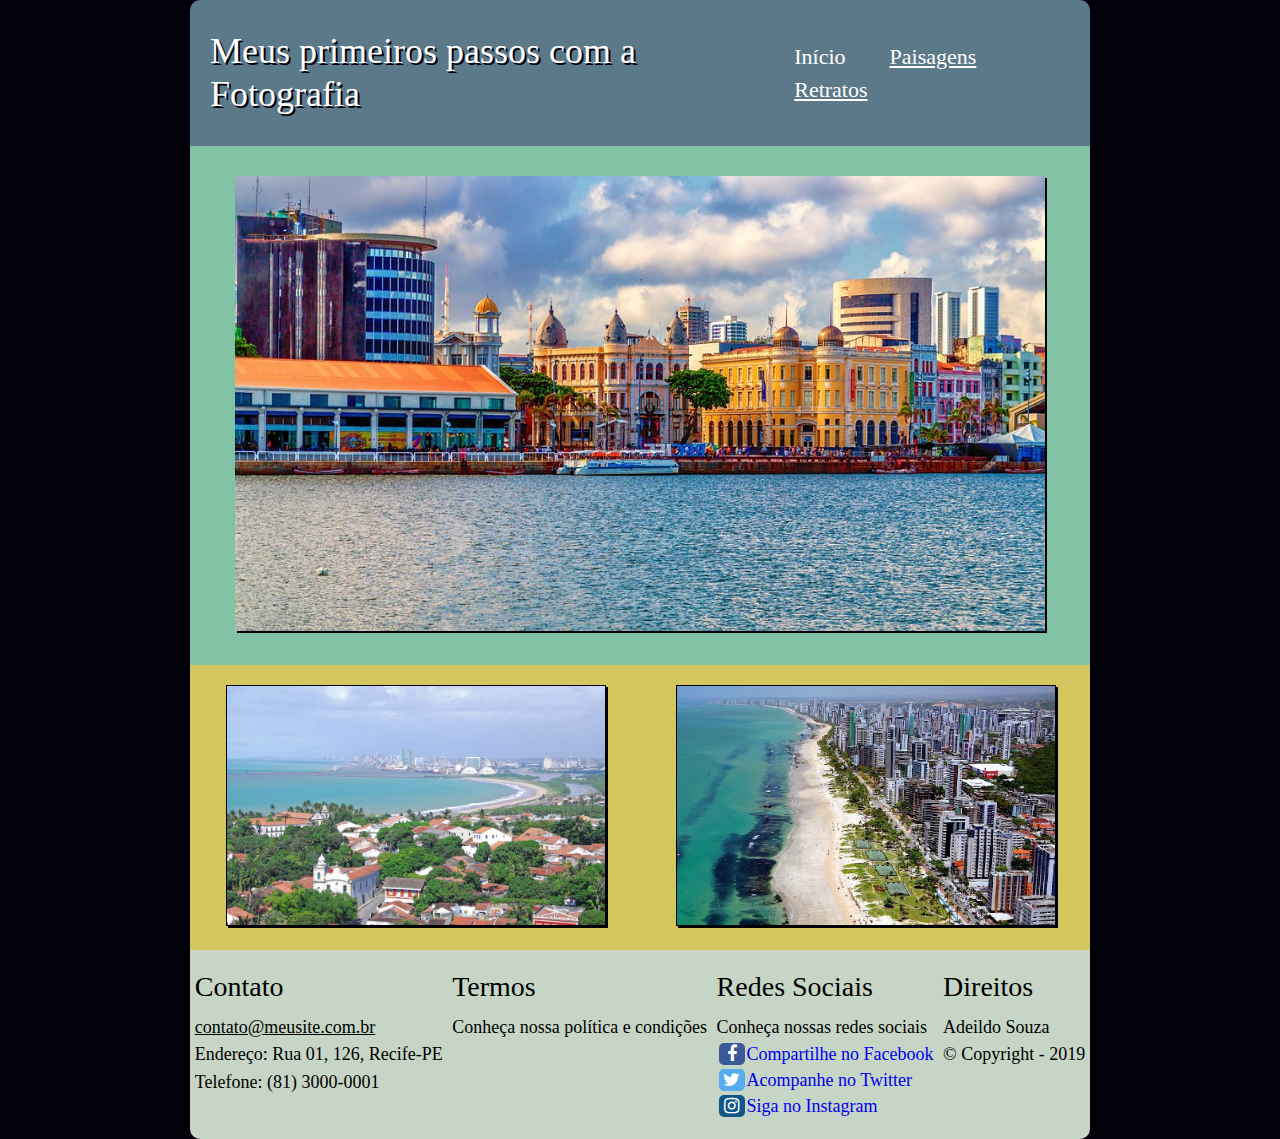
==== CSSWebResponsivo/index.html @ bd8ee46b "versão de 30/05/2019" ====
<!DOCTYPE html>
<html lang="pt-br">
  <head>
    <title>Meus primeiros passos com a Fotografia</title>
    <meta charset="utf-8">
    <meta name="viewport" content="width=device-width,user-scalable=no,initial-scale=1.0">
    <link rel="stylesheet" href=css/style.css>
    <link rel="stylesheet" href="https://cdnjs.cloudflare.com/ajax/libs/font-awesome/4.7.0/css/font-awesome.min.css">
  </head>
  <body class="conteudo">
    <header class="topo">
      <nav class="navbar-topo">
        <div class="navbar-logo">
          <h1>Meus primeiros passos com a Fotografia</h1>
        </div>
        <div class="navbar-menu">
          <ul class="links-menu">
            <li><a href="index.html" class="link-ativo">Início</a></li>
            <li><a href="paisagens.html">Paisagens</a></li>
            <li><a href="retratos.html">Retratos</a></li>
          </ul>
        </div>
      </nav>
    </header>
    <section class="container01">
      <article class="principal">
        <img src="img/recife_marco_zero.jpg" alt="Vista do Marco Zero">
      </article>
    </section>
    <section class="container02">
      <article class="secundaria01">
        <img src="img/recife_olinda.jpg" alt="paisagens">
      </article>
      <article class="secundaria02">
        <img src="img/recife_praias3.jpg" alt="retratos">
      </article>
    </section>

    <footer class="rodape-site">
      <article class="contato">
        <h3>Contato</h3>
        <p><u>contato@meusite.com.br</u></p>
        <p>Endereço: Rua 01, 126, Recife-PE</p>
        <p>Telefone: (81) 3000-0001</p>
      </article>
      <article class="termos">
        <h3>Termos</h3>
        <p>Conheça nossa política e condições</p>
      </article>
      <article class="redes-sociais">
        <h3>Redes Sociais</h3>
        <p>Conheça nossas redes sociais</p>
        <ul class="lista-redes-sociais">
          <li><i class="fa fa-facebook"></i><a href="#">Compartilhe no Facebook</a></li>
          <li><i class="fa fa-twitter"></i><a href="#">Acompanhe no Twitter</a></li>
          <li><i class="fa fa-instagram"></i><a href="#">Siga no Instagram</a></li>
        </ul>
      </article>
      <article class="direitos">
        <h3>Direitos</h3>
        <p>Adeildo Souza</p>
        <p>&copy Copyright - 2019</p>
      </article>
    </footer>

  </body>
</html>
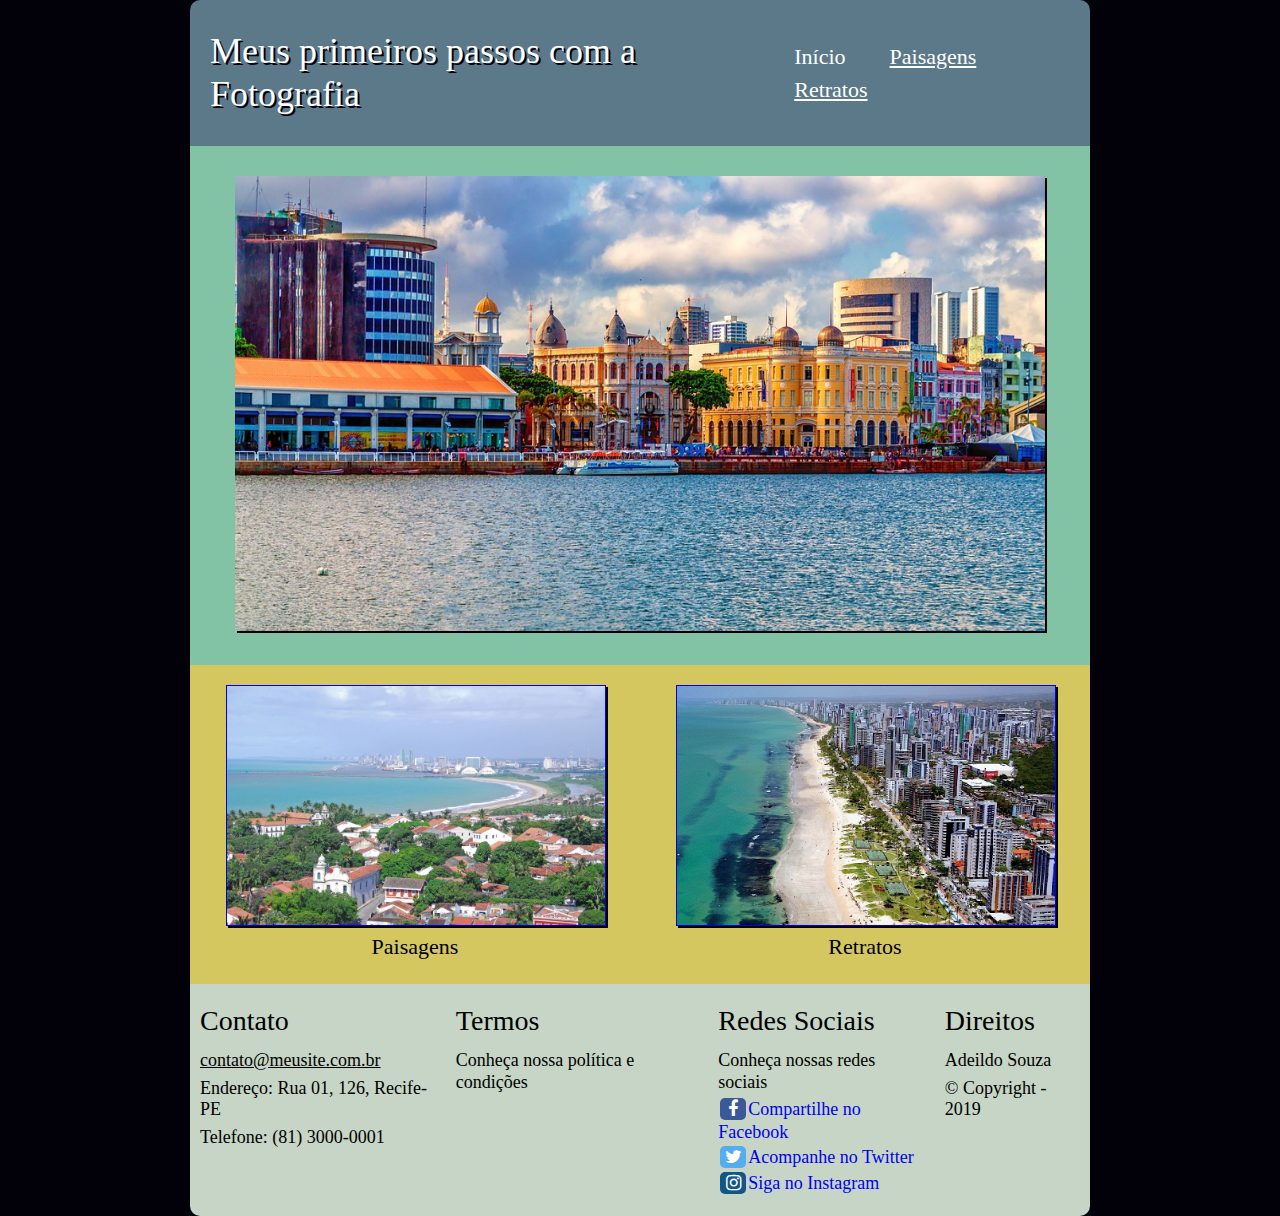
==== commit fbaf3dfa: "versão 1.1 de 30-05-2019" ====
--- a/CSSWebResponsivo/index.html
+++ b/CSSWebResponsivo/index.html
@@ -29,10 +29,16 @@
     </section>
     <section class="container02">
       <article class="secundaria01">
-        <img src="img/recife_olinda.jpg" alt="paisagens">
+        <figure>
+          <a href="paisagens.html"><img src="img/recife_olinda.jpg" alt="paisagens"></a>
+          <a href="paisagens.html" class="legenda-link">Paisagens</a>
+        </figure>
       </article>
       <article class="secundaria02">
-        <img src="img/recife_praias3.jpg" alt="retratos">
+        <figure>
+          <a href="retratos.html"><img src="img/recife_praias3.jpg" alt="retratos"></a>
+          <a href="retratos.html" class="legenda-link">Retratos</a>
+        </figure>
       </article>
     </section>
 
